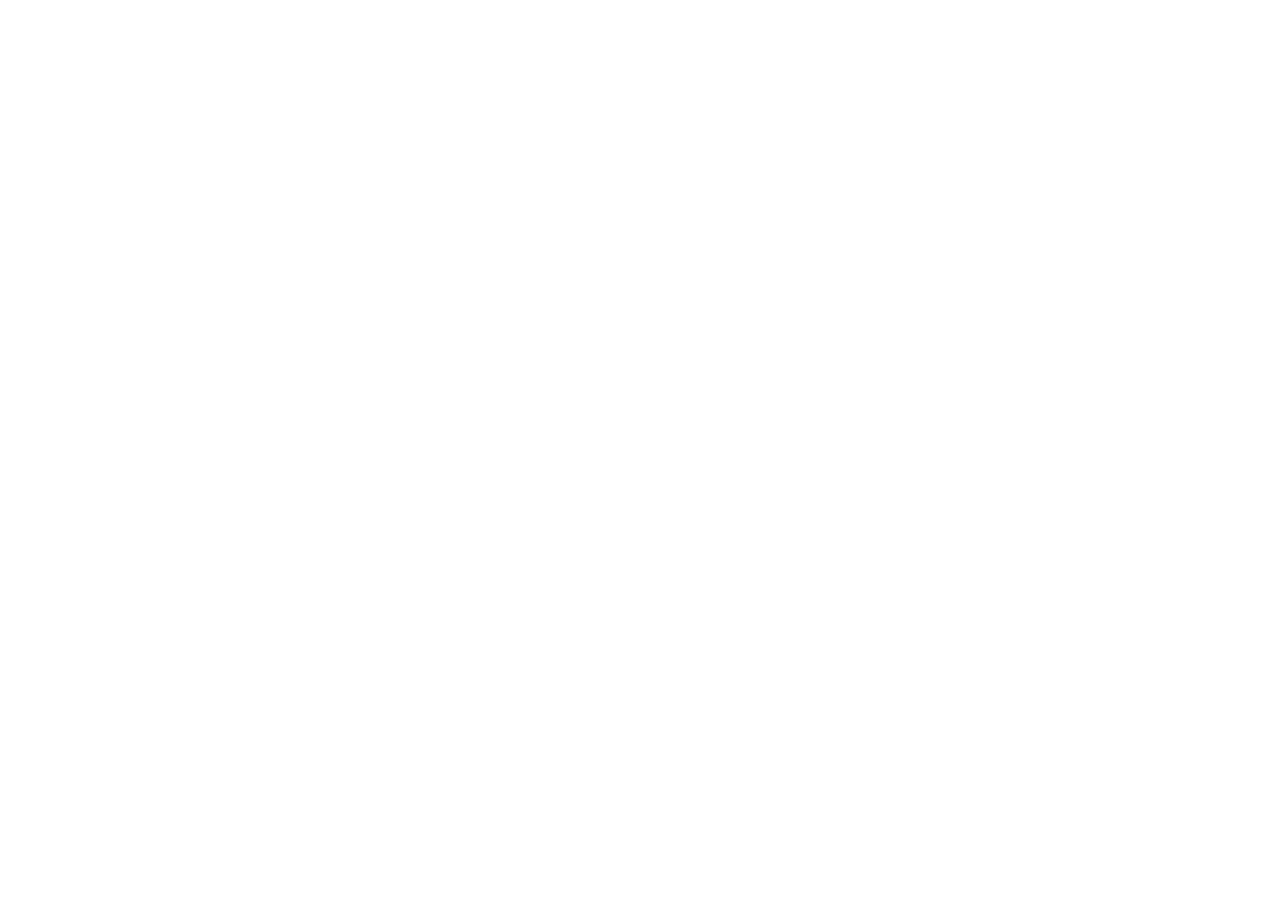
==== index.html @ 9359b214 "start point" ====
<!DOCTYPE html>
<html lang="en">
<head>
    <meta charset="UTF-8">
    <meta http-equiv="X-UA-Compatible" content="IE=edge">
    <meta name="viewport" content="width=device-width, initial-scale=1.0">
    <link rel="stylesheet" href="./styles.css">
    <title>CC14-HTML Full-site</title>
</head>
<body>
    
</body>
</html>
---- styles.css ----
* {
    box-sizing: border-box;
    margin: 0;
    padding: 0;
}
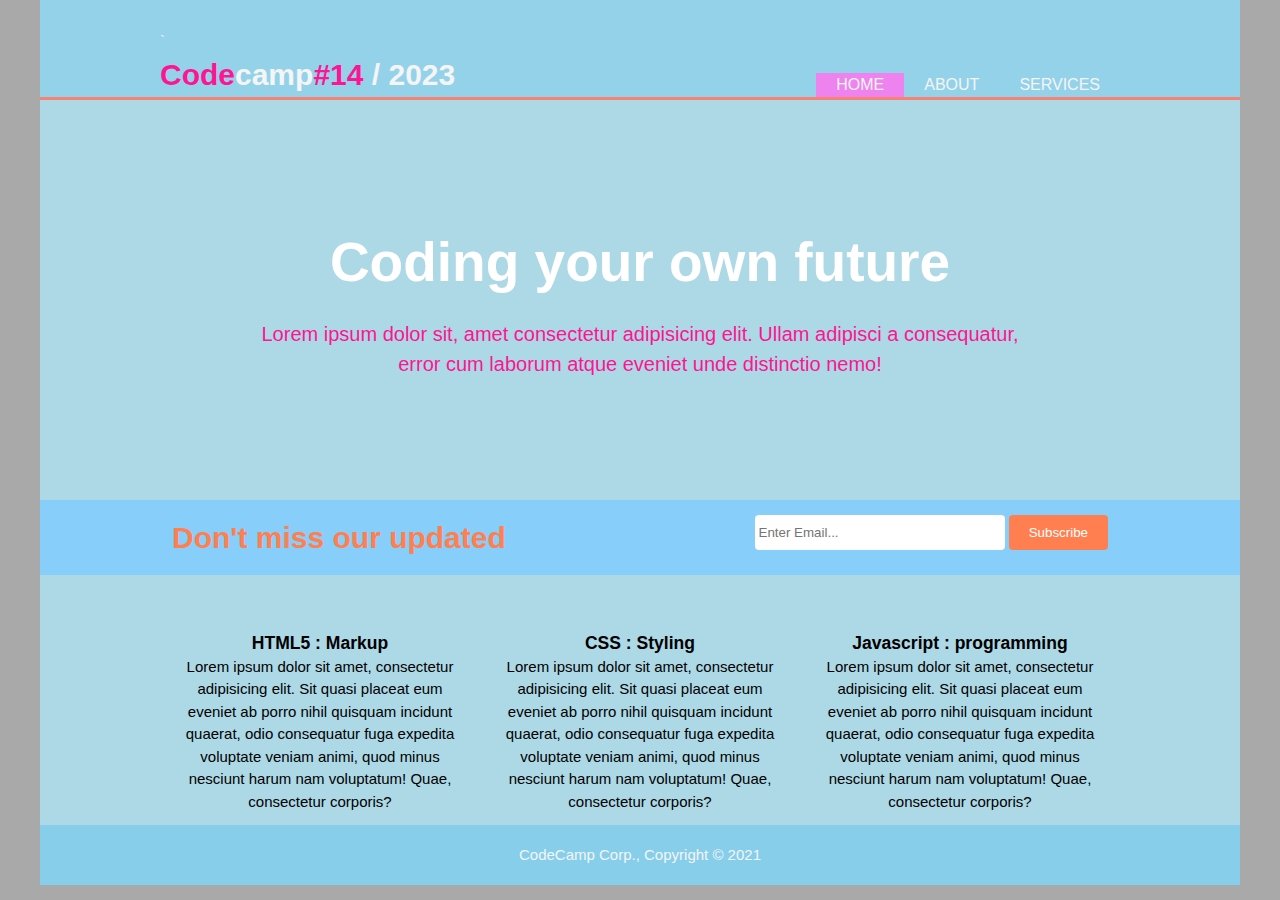
==== commit 30e0812b: "Done all pages" ====
--- a/index.html
+++ b/index.html
@@ -8,6 +8,84 @@
     <title>CC14-HTML Full-site</title>
 </head>
 <body>
-    
+    <header>
+        <div class="container">
+          <div class="branding">` 
+            <h1><span>Code</span>camp<span>#14</span> / 2023</h1>
+          </div>
+          <nav>
+            <ul>
+              <li class="current"><a href="#">Home</a></li>
+              <li><a href="./about.html">About</a></li>
+              <li><a href="./services.html">Services</a></li>
+            </ul>
+          </nav>
+        </div>
+      </header>
+      <section class="showcase">
+        <div class="container">
+          <h1>Coding your own future</h1>
+          <p>
+            Lorem ipsum dolor sit, amet consectetur adipisicing elit. Ullam
+            adipisci a consequatur, error cum laborum atque eveniet unde
+            distinctio nemo!
+          </p>
+        </div>
+      </section>
+      <section class="newsletter">
+        <div class="container">
+          <h1>Don't miss our updated</h1>
+          <form action="">
+            <input type="email" placeholder="Enter Email..." />
+            <button type="submit" class="button1">Subscribe</button>
+          </form>
+        </div>
+      </section>
+      <section class="boxes">
+        <div class="container">
+          <div class="box">
+            <img
+              src="https://upload.wikimedia.org/wikipedia/commons/thumb/8/80/HTML5_logo_resized.svg/170px-HTML5_logo_resized.svg.png"
+              alt=""
+            />
+            <h3>HTML5 : Markup</h3>
+            <p>
+              Lorem ipsum dolor sit amet, consectetur adipisicing elit. Sit quasi
+              placeat eum eveniet ab porro nihil quisquam incidunt quaerat, odio
+              consequatur fuga expedita voluptate veniam animi, quod minus
+              nesciunt harum nam voluptatum! Quae, consectetur corporis?
+            </p>
+          </div>
+          <div class="box">
+            <img
+              src="https://upload.wikimedia.org/wikipedia/commons/thumb/d/d5/CSS3_logo_and_wordmark.svg/170px-CSS3_logo_and_wordmark.svg.png"
+              alt=""
+            />
+            <h3>CSS : Styling</h3>
+            <p>
+              Lorem ipsum dolor sit amet, consectetur adipisicing elit. Sit quasi
+              placeat eum eveniet ab porro nihil quisquam incidunt quaerat, odio
+              consequatur fuga expedita voluptate veniam animi, quod minus
+              nesciunt harum nam voluptatum! Quae, consectetur corporis?
+            </p>
+          </div>
+          <div class="box">
+            <img
+              src="https://upload.wikimedia.org/wikipedia/commons/thumb/9/99/Unofficial_JavaScript_logo_2.svg/240px-Unofficial_JavaScript_logo_2.svg.png"
+              alt=""
+            />
+            <h3>Javascript : programming</h3>
+            <p>
+              Lorem ipsum dolor sit amet, consectetur adipisicing elit. Sit quasi
+              placeat eum eveniet ab porro nihil quisquam incidunt quaerat, odio
+              consequatur fuga expedita voluptate veniam animi, quod minus
+              nesciunt harum nam voluptatum! Quae, consectetur corporis?
+            </p>
+          </div>
+        </div>
+      </section>
+      <footer>
+        <p>CodeCamp Corp., Copyright &copy; 2021</p>
+      </footer>
 </body>
 </html>--- a/styles.css
+++ b/styles.css
@@ -1,6 +1,256 @@
+/* Global */
+
 * {
-    box-sizing: border-box;
-    margin: 0;
-    padding: 0;
-}
-
+  box-sizing: border-box;
+  margin: 0;
+  padding: 0;
+}
+
+html {
+  background: darkgray;
+  font-family: Arial, Helvetica, sans-serif;
+  font-size: 15px;
+  line-height: 1.5;
+}
+
+body {
+  max-width: 1200px;
+  margin: auto;
+  background: lightblue;
+}
+
+.container {
+  width: 80%;
+  margin: 0 auto;
+  display: flex;
+}
+
+.current {
+  background-color: violet;
+}
+
+/* Header */
+
+header {
+  background: #87cfeba8;
+  color: whitesmoke;
+  min-height: 100px;
+  display: flex;
+  align-items: flex-end;
+  border-bottom: 3px solid salmon;
+}
+
+header .container {
+  justify-content: space-between;
+}
+
+header ul {
+  list-style: none;
+  display: flex;
+  margin: 0;
+  padding: 0;
+}
+
+header li {
+  padding: 0 20px;
+}
+
+header nav {
+  display: flex;
+  align-items: flex-end;
+}
+
+header a {
+  text-decoration: none;
+  text-transform: uppercase;
+  font-size: 16px;
+  color: inherit;
+}
+
+header a:hover {
+  color: slateblue;
+  font-weight: bold;
+}
+
+header .branding span {
+  color: deeppink;
+}
+
+/* Showcase */
+.showcase {
+  min-height: 400px;
+  background: url("https://picsum.photos/id/2/1500/500/?blur=4") no-repeat;
+  background-size: cover;
+  text-align: center;
+  color: white;
+  display: flex;
+}
+
+.showcase .container {
+  flex-flow: column;
+  justify-content: center;
+  align-items: center;
+  gap: 1rem;
+}
+
+.showcase h1 {
+  font-size: 55px;
+}
+
+.showcase p {
+  font-size: 20px;
+  color: deeppink;
+  width: 80%;
+}
+
+/* Newsletter */
+.newsletter {
+  padding: 15px;
+  background: lightskyblue;
+  color: coral;
+}
+
+.newsletter .container {
+  justify-content: space-between;
+}
+
+.newsletter input[type="email"] {
+  width: 250px;
+  height: 35px;
+  padding: 4px;
+  border-radius: 4px;
+  border: none;
+}
+
+.newsletter button {
+  height: 35px;
+  background-color: coral;
+  color: white;
+  border-radius: 4px;
+  border: none;
+  padding: 0 20px;
+}
+
+/* Boxes */
+.boxes {
+  margin-top: 20px;
+}
+
+.boxes .container {
+  justify-content: space-between;
+}
+
+.boxes img {
+  height: 120px;
+}
+
+.boxes .box {
+  text-align: center;
+  padding: 12px;
+}
+
+/* About US, Services */
+.main {
+    font-size: 18px;
+    /* min-height: 70vh; */
+    min-height: calc(100vh - 220px);
+  }
+  
+  .main .container {
+    display: flex;
+    justify-content: space-between;
+  }
+  
+  article.main-col {
+    margin-top: 10px;
+    padding: 1.5rem;
+    flex: 1 0 70%;
+  }
+  
+  aside.sidebar {
+    background-color: violet;
+    padding: 15px;
+    color: white;
+    margin-top: 35px;
+    border-radius: 4px;
+  }
+  
+  footer {
+    min-height: 60px;
+    color: whitesmoke;
+    background-color: skyblue;
+    display: flex;
+    justify-content: center;
+    align-items: center;
+  }
+
+/* Footer */
+footer {
+  min-height: 60px;
+  color: whitesmoke;
+  background-color: skyblue;
+  display: flex;
+  justify-content: center;
+  align-items: center;
+}
+
+/* Responsive */
+@media (max-width: 900px) {
+  .container {
+    width: 100%;
+  }
+}
+
+@media (max-width: 700px) {
+
+    header .container,
+    .newsletter .container {
+      flex-flow: column;
+      align-items: center;
+    }
+    header ul {
+      justify-content: center;
+    }
+  
+    .showcase h1 {
+      font-size: 44px;
+    }
+    .showcase p {
+      font-size: 16px;
+    }
+    .newsletter form {
+      display: flex;
+      flex-flow: column;
+      align-items: center;
+    }
+    .newsletter form > * {
+      width: 100%;
+      margin: 10px auto;
+    }
+    .boxes .container {
+      flex-flow: column;
+    }
+    /* About US */
+    .main .container {
+      flex-flow: column;
+    }
+    article.main-col {
+      padding: 10px;
+    }
+  }
+
+  @media (max-width: 555px) {
+    header ul {
+      flex-flow: column;
+    }
+    header li {
+      text-align: center;
+      border-bottom: 1px solid lime;
+    }
+    .newsletter form {
+      width: 80%;
+    }
+    .newsletter input[type='email'] {
+      width: 100%;
+    }
+  }